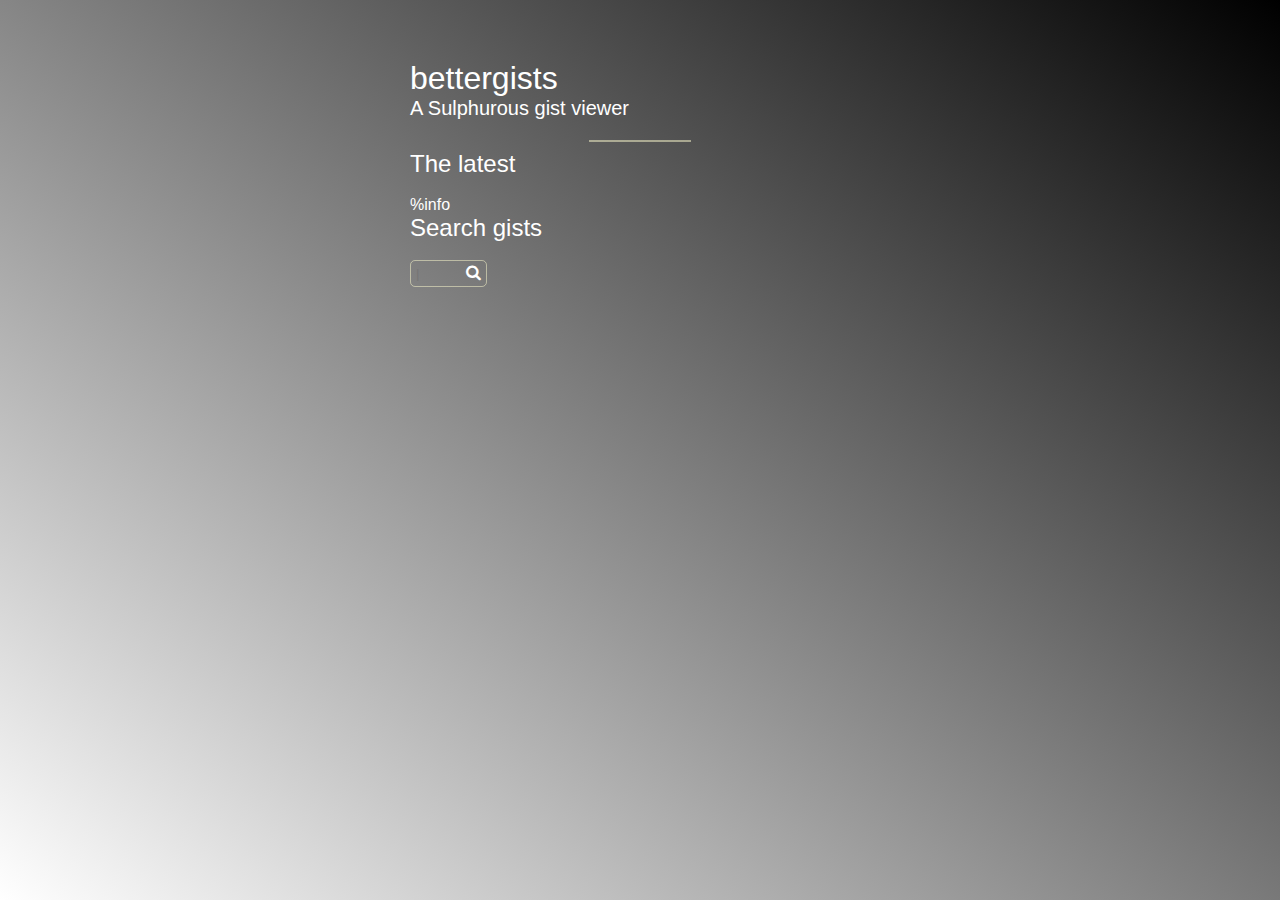
==== webapp/static/index.html @ 745fe4e2 "Create index.html" ====
<!doctype html>
<html>
  <!-- Gradients are nice -->
  <head style="height: 100%; overflow-y: auto;">
    <link rel='shortcut' href='https://raw.githubusercontent.com/ajskateboarder/stuff/main/more/logo.png'>
    <title>bettergists</title>
    <style type='text/css'>
      .bg {
      background: linear-gradient(218deg, black, white);
      background-repeat: no-repeat;
      background-attachment: fixed;
      background-size: cover;
      -webkit-animation: animation 8s ease infinite;
      -moz-animation: animation 8s ease infinite;
      animation: animation 8s ease infinite;
      }
      @-webkit-keyframes animation {
      0%{background-position:0% 50%}
      50%{background-position:100% 50%}
      100%{background-position:0% 50%}
      }
      @-moz-keyframes animation {
      0%{background-position:0% 50%}
      50%{background-position:100% 50%}
      100%{background-position:0% 50%}
      }
      @keyframes animation {
      0%{background-position:0% 50%}
      50%{background-position:100% 50%}
      100%{background-position:0% 50%}
      }
      body { 
      font-family: 'Arial';
      color: white;
      width: 400px;
      margin: 60px auto 30px auto; width: 500px;
      }
      h1, h2 {
      font-weight: lighter;
      margin: 0;
      }
      .desc {
      font-size: 20px;
      }
      hr {
      border: 1px solid rgb(255, 253, 208, 0.5);
      width: 20%;
      }
      a {
      color: white;
      text-decoration: none;
      }
      a:hover {
      background-color: rgb(192,192,192,0.3)
      }
      img {
      vertical-align: middle;
      max-width: 100%; max-height: 100%;
      }
      .search-box-container input {
      margin-left: 20px;
      border-radius: 5px 5px 5px 5px;
      padding: 5px 20px 5px 5px;
      transition: width .45s ease-in-out;
      width: 50px;
      }
      .loading {
      animation: rotation 3s infinite linear;
      margin-left: 20px;
      position: fixed;
      opacity: 0.3;
      }
      @keyframes rotation {
      from {
      transform: rotate(0deg);
      }
      to {
      transform: rotate(359deg);
      }
      }
      .search-box-container:after {
      content: '\f002';
      color: white;
      font-family: FontAwesome;
      margin-left: -25px;
      margin-right: 25px;
      }
      .search-box-container input:focus {
      width: 200px;
      }
      .search-box {
      background-color: transparent; 
      border: 1px solid rgb(255, 253, 208, 0.5); 
      outline: none;
      color: white;
      }
    </style>
    <script src="https://ajax.googleapis.com/ajax/libs/jquery/3.6.0/jquery.min.js"></script>
    <link href='https://maxcdn.bootstrapcdn.com/font-awesome/4.7.0/css/font-awesome.min.css' rel='stylesheet'/>
  </head>
  <body class="bg" style="vertical-align: center;">
    <div style='margin: 20px;' class='header-info'>
      <h1>bettergists <h1 class='desc'>A Sulphurous gist viewer</h1></h1>
    </div>
    <hr>
    <div style='margin-left: 20px;' class='actual-info'>
      <h2>The latest</h2> <br>
      %info <br>
    </div>
    <div style='margin-left: 20px' class='search-by-user'>
      <h2>Search gists</h2>
    </div>
    <br>
    <div class='search-box-container'>
      <input type='text' autocomplete='off' placeholder='|' id='search-gists' class='search-box'> 
    </div>
    <br>
	  <p id="status" style="margin-left: 20px;"></p>
    <div style="margin-left: 20px;" class="results" id="results" hidden>
    </div>
    <img src="%ldimg" class="loading" height="55" hidden>
  </body>
  <script type='text/javascript'>
		var s = document.getElementById('search-gists');
		s.addEventListener('keydown', function (e) {
			if (e.keyCode === 13) {
				document.getElementsByClassName('loading')[0].hidden = false
        document.getElementById('results').hidden = true
        document.getElementById('results').innerHTML = ''
        document.getElementById('status').innnerText = ''
        ani()
			}
		});
  </script>
  <script>
    function ani() {
	  var sr = document.getElementById('search-gists')
	  var sbyu = []

      fetch('https://sulphurous.cf/api/gists/all/')
		  .then(r=>r.json()).then(r=>
		  {
			r['gists'].forEach(g => {
				if (g['user'] === sr.value || g['title'] === sr.value || g['id'].toString() === sr.value)
					sbyu.push(g)
			})
			if (sbyu.length === 0) 
      		{
				document.getElementById('status').innerText = 'No results. None at all.'
        		document.getElementsByClassName('loading')[0].hidden = true
      		} else 
      		{
        		sbyu.forEach(sg => {
					fetch(`https://scratchapinc.herokuapp.com/users/${sg['user']}/`)
					.then(r=>r.json()).then(r=>
					{
          				document.getElementById('results').innerHTML += `<img src='${r['profile']['images']['55x55']}' height='25' width='25'> <a href='https://sulphurous.cf/gists/${sg['id']}' target='blank'>${sg['title']} by ${sg['user']}</a> <br>`
					})
        		})
            document.getElementById('status').innerText = 'Found something.'
        		document.getElementsByClassName('loading')[0].hidden = true
            document.getElementById('results').hidden = false
      		}
	})
    }
  </script>
</html>
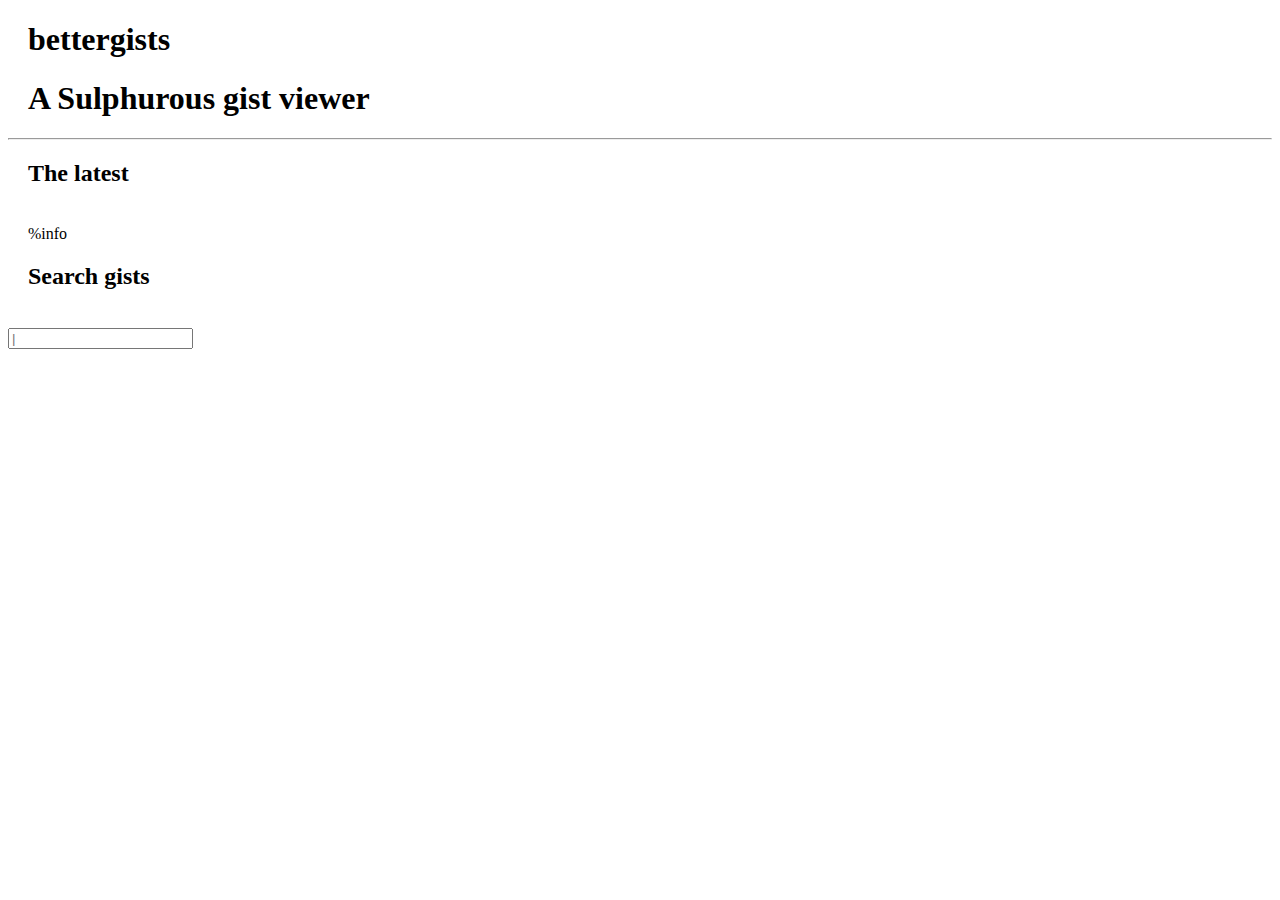
==== commit 6a840976: "Update index.html" ====
--- a/webapp/static/index.html
+++ b/webapp/static/index.html
@@ -1,104 +1,18 @@
 <!doctype html>
 <html>
   <!-- Gradients are nice -->
-  <head style="height: 100%; overflow-y: auto;">
+  <head style='height: 100%; overflow-y: auto;'>
+    <meta charset="utf-8">
     <link rel='shortcut' href='https://raw.githubusercontent.com/ajskateboarder/stuff/main/more/logo.png'>
     <title>bettergists</title>
-    <style type='text/css'>
-      .bg {
-      background: linear-gradient(218deg, black, white);
-      background-repeat: no-repeat;
-      background-attachment: fixed;
-      background-size: cover;
-      -webkit-animation: animation 8s ease infinite;
-      -moz-animation: animation 8s ease infinite;
-      animation: animation 8s ease infinite;
-      }
-      @-webkit-keyframes animation {
-      0%{background-position:0% 50%}
-      50%{background-position:100% 50%}
-      100%{background-position:0% 50%}
-      }
-      @-moz-keyframes animation {
-      0%{background-position:0% 50%}
-      50%{background-position:100% 50%}
-      100%{background-position:0% 50%}
-      }
-      @keyframes animation {
-      0%{background-position:0% 50%}
-      50%{background-position:100% 50%}
-      100%{background-position:0% 50%}
-      }
-      body { 
-      font-family: 'Arial';
-      color: white;
-      width: 400px;
-      margin: 60px auto 30px auto; width: 500px;
-      }
-      h1, h2 {
-      font-weight: lighter;
-      margin: 0;
-      }
-      .desc {
-      font-size: 20px;
-      }
-      hr {
-      border: 1px solid rgb(255, 253, 208, 0.5);
-      width: 20%;
-      }
-      a {
-      color: white;
-      text-decoration: none;
-      }
-      a:hover {
-      background-color: rgb(192,192,192,0.3)
-      }
-      img {
-      vertical-align: middle;
-      max-width: 100%; max-height: 100%;
-      }
-      .search-box-container input {
-      margin-left: 20px;
-      border-radius: 5px 5px 5px 5px;
-      padding: 5px 20px 5px 5px;
-      transition: width .45s ease-in-out;
-      width: 50px;
-      }
-      .loading {
-      animation: rotation 3s infinite linear;
-      margin-left: 20px;
-      position: fixed;
-      opacity: 0.3;
-      }
-      @keyframes rotation {
-      from {
-      transform: rotate(0deg);
-      }
-      to {
-      transform: rotate(359deg);
-      }
-      }
-      .search-box-container:after {
-      content: '\f002';
-      color: white;
-      font-family: FontAwesome;
-      margin-left: -25px;
-      margin-right: 25px;
-      }
-      .search-box-container input:focus {
-      width: 200px;
-      }
-      .search-box {
-      background-color: transparent; 
-      border: 1px solid rgb(255, 253, 208, 0.5); 
-      outline: none;
-      color: white;
-      }
+    <script src='https://ajax.googleapis.com/ajax/libs/jquery/3.6.0/jquery.min.js'></script>
+    <script async src='script.js'></script>
+    <link href='https://maxcdn.bootstrapcdn.com/font-awesome/4.7.0/css/font-awesome.min.css' rel='stylesheet'/>
+    <style type="text/css">
+      %css
     </style>
-    <script src="https://ajax.googleapis.com/ajax/libs/jquery/3.6.0/jquery.min.js"></script>
-    <link href='https://maxcdn.bootstrapcdn.com/font-awesome/4.7.0/css/font-awesome.min.css' rel='stylesheet'/>
   </head>
-  <body class="bg" style="vertical-align: center;">
+  <body class='bg' style='vertical-align: center;'>
     <div style='margin: 20px;' class='header-info'>
       <h1>bettergists <h1 class='desc'>A Sulphurous gist viewer</h1></h1>
     </div>
@@ -115,10 +29,10 @@
       <input type='text' autocomplete='off' placeholder='|' id='search-gists' class='search-box'> 
     </div>
     <br>
-	  <p id="status" style="margin-left: 20px;"></p>
-    <div style="margin-left: 20px;" class="results" id="results" hidden>
+	  <p id='status' style='margin-left: 20px;'></p>
+    <div style='margin-left: 20px;' class='results' id='results' hidden>
     </div>
-    <img src="%ldimg" class="loading" height="55" hidden>
+    <img src='%ldimg' class='loading' height='55' hidden>
   </body>
   <script type='text/javascript'>
 		var s = document.getElementById('search-gists');
@@ -132,36 +46,4 @@
 			}
 		});
   </script>
-  <script>
-    function ani() {
-	  var sr = document.getElementById('search-gists')
-	  var sbyu = []
-
-      fetch('https://sulphurous.cf/api/gists/all/')
-		  .then(r=>r.json()).then(r=>
-		  {
-			r['gists'].forEach(g => {
-				if (g['user'] === sr.value || g['title'] === sr.value || g['id'].toString() === sr.value)
-					sbyu.push(g)
-			})
-			if (sbyu.length === 0) 
-      		{
-				document.getElementById('status').innerText = 'No results. None at all.'
-        		document.getElementsByClassName('loading')[0].hidden = true
-      		} else 
-      		{
-        		sbyu.forEach(sg => {
-					fetch(`https://scratchapinc.herokuapp.com/users/${sg['user']}/`)
-					.then(r=>r.json()).then(r=>
-					{
-          				document.getElementById('results').innerHTML += `<img src='${r['profile']['images']['55x55']}' height='25' width='25'> <a href='https://sulphurous.cf/gists/${sg['id']}' target='blank'>${sg['title']} by ${sg['user']}</a> <br>`
-					})
-        		})
-            document.getElementById('status').innerText = 'Found something.'
-        		document.getElementsByClassName('loading')[0].hidden = true
-            document.getElementById('results').hidden = false
-      		}
-	})
-    }
-  </script>
 </html>
